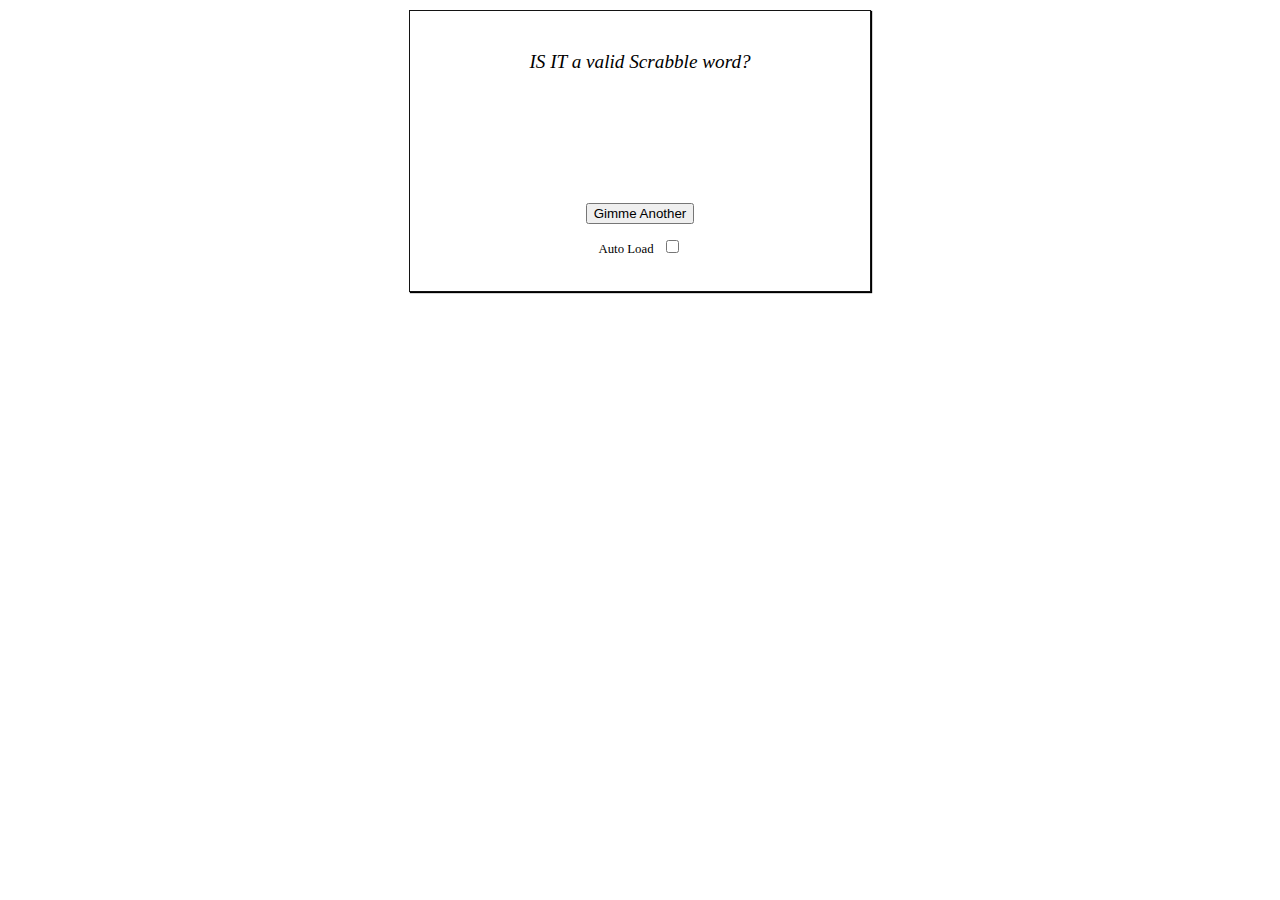
==== index.html @ 64e97cab "some tweaks with styling" ====
<!DOCTYPE html>
<html>
  <head>
    <meta name="viewport" content="width=device-width, initial-scale=1.0" />
    <link href="/resources/styles.css" rel="stylesheet" />
  </head>
  <body>
    <div class="game">
      <p class="intro">IS IT a valid Scrabble word?</p>
      <div id="result"></div>
      <div id="guess"></div>

      <button class="generate">Gimme Another</button>
      <div>
        <label for="auto-load" style="font-size: 0.4em">Auto Load</label>
        <input type="checkbox" id="auto-load" />
      </div>
    </div>
  </body>

  <template id="chooser">
    <button>It Is</button>
    <button>It's Not</button>
  </template>
  <template id="guess-result-word">
    <div class="outcome"></div>
    <div class="word"></div>
    <div class="definition"></div>
  </template>
  <template id="loader">
    <div class="load-bar"></div>
  </template>

  <script type="module" src="main.js">
    // import acceptable from "./resources/word
  </script>
</html>
---- resources/styles.css ----
.game {
  display: flex;
  flex-direction: column;
  max-width: 400px;
  border: 1px solid #131313;
  margin: 0 auto;
  margin-top: 10px;
  margin-bottom: 10px;
  font-size: 2em;
  text-align: center;
  box-shadow: 1px 1px 1px;
  padding: 30px;
}
#result {
  padding: 1.4em;
}

#guess[right="true"] > .outcome {
  color: green;
}
#guess[right="false"] > .outcome {
  color: rgb(211, 0, 0);
}

#guess {
  margin: 20px;
}

#guess button {
  width: 100px;
  font-size: 0.5em;
  background: #ff9b9b;
  margin-left: 20px;
  padding: 20px;
  border-radius: 8px;
}
#guess button:first-child {
  background: #91ff91;
}
.word,
.definition {
  font-size: 0.8em;
}
.word {
  margin-top: 5px;
}
.definition {
  font-style: italic;
}
.load-bar {
  background: red;
  height: 1px;
  width: 100%;
  animation-name: shrink;
  animation-duration: 4s;
  animation-timing-function: linear;
}

.generate {
  margin: auto;
}

@keyframes shrink {
  0% {
    width: 100%;
  }
  100% {
    width: 0%;
  }
}

p.intro {
  font-size: 0.6em;
  font-style: italic;
  margin: 0;
  padding: 0;
  margin-top: 10px;
}
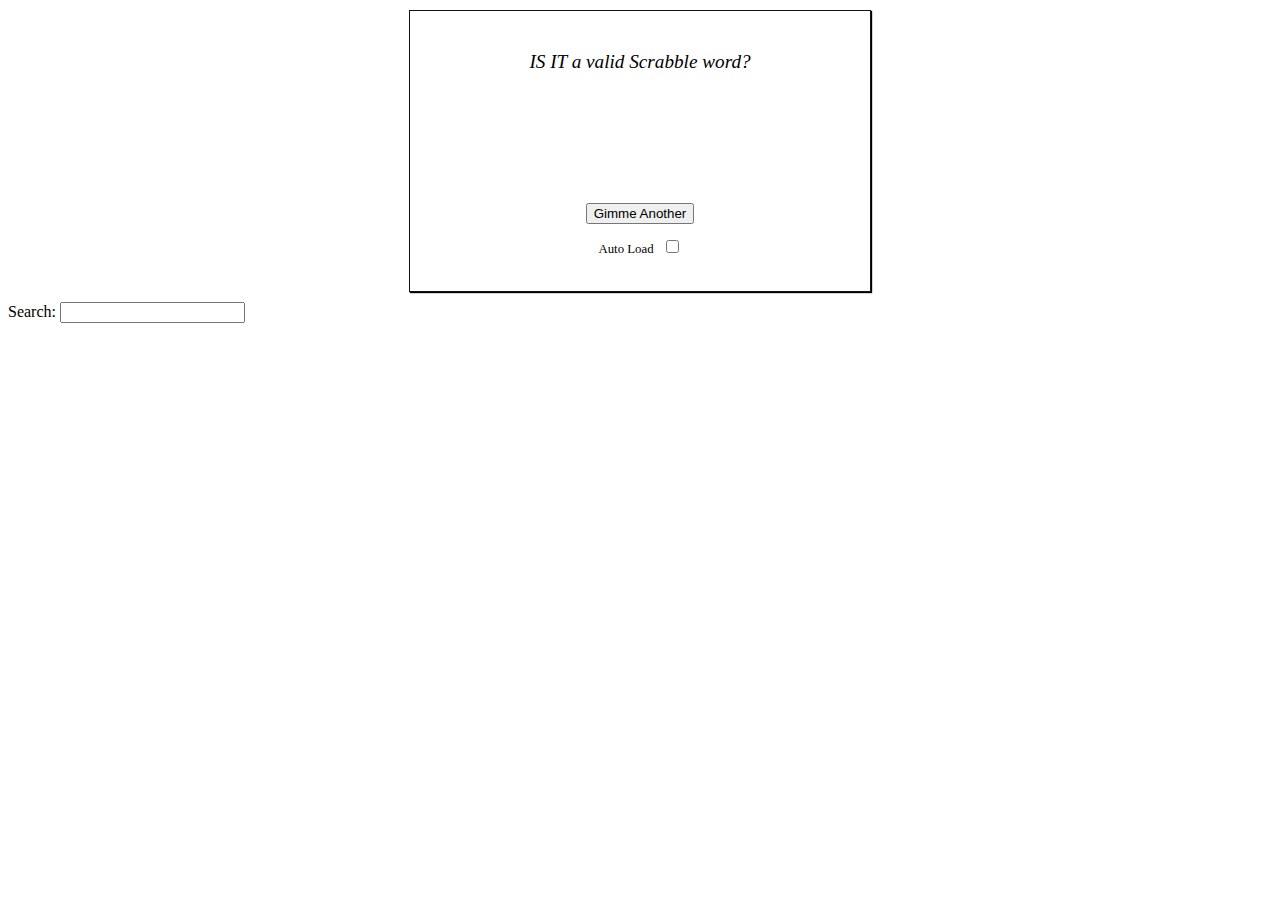
==== commit 7051de89: "adding search for words:" ====
--- a/index.html
+++ b/index.html
@@ -15,6 +15,14 @@
         <label for="auto-load" style="font-size: 0.4em">Auto Load</label>
         <input type="checkbox" id="auto-load" />
       </div>
+    </div>
+
+    <div class="resources">
+      <section>
+        <label for="searcher">Search:</label>
+        <input type="text" id="search" />
+      </section>
+      <section class="search-result"></section>
     </div>
   </body>
 
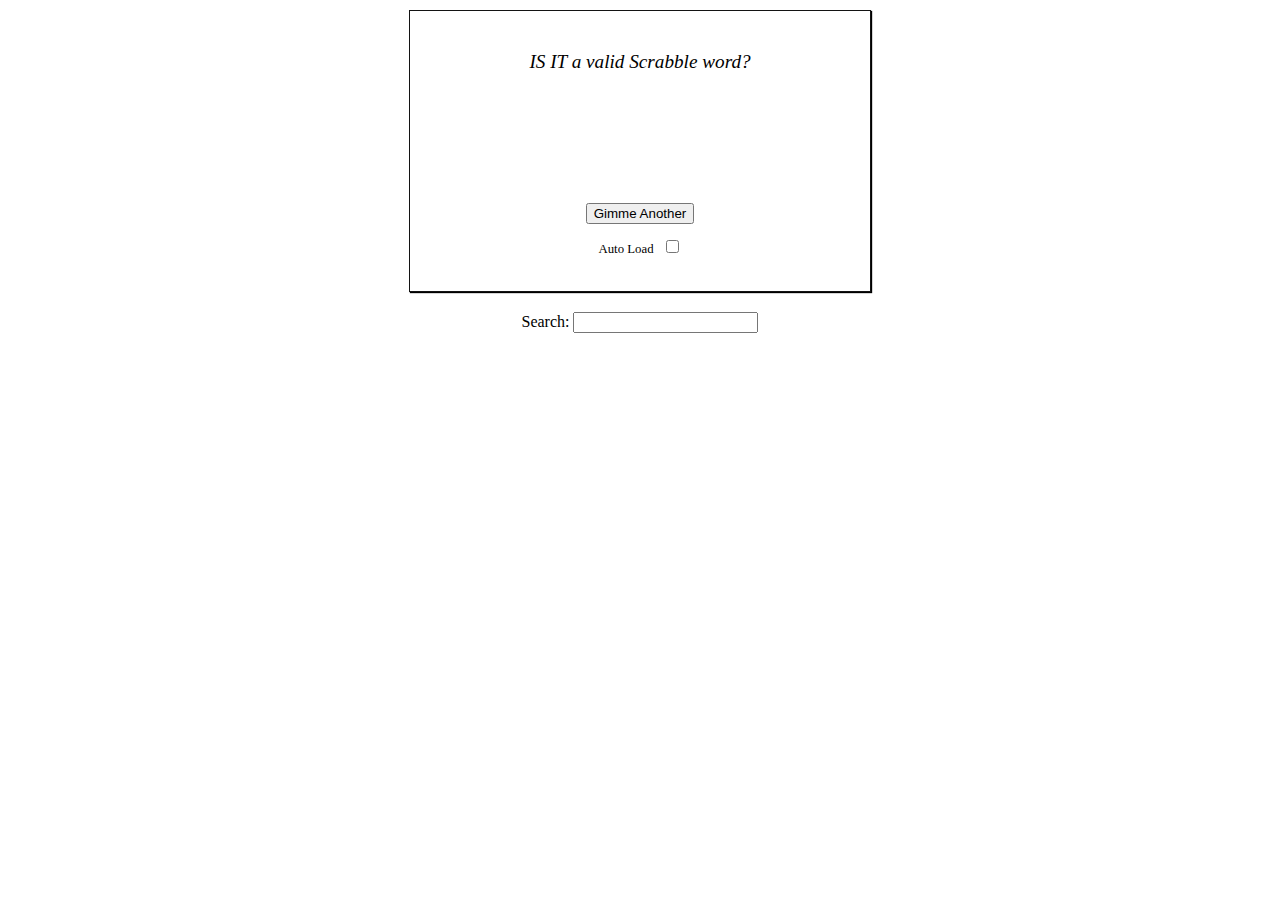
==== commit 34f5a9b2: "adding history logging, unused" ====
--- a/index.html
+++ b/index.html
@@ -20,7 +20,7 @@
     <div class="resources">
       <section>
         <label for="searcher">Search:</label>
-        <input type="text" id="search" />
+        <input type="text" id="search" maxlength="2" />
       </section>
       <section class="search-result"></section>
     </div>
--- a/resources/styles.css
+++ b/resources/styles.css
@@ -11,6 +11,13 @@
   box-shadow: 1px 1px 1px;
   padding: 30px;
 }
+
+.resources {
+  margin: 0 auto;
+  text-align: center;
+  margin-top: 20px;
+}
+
 #result {
   padding: 1.4em;
 }
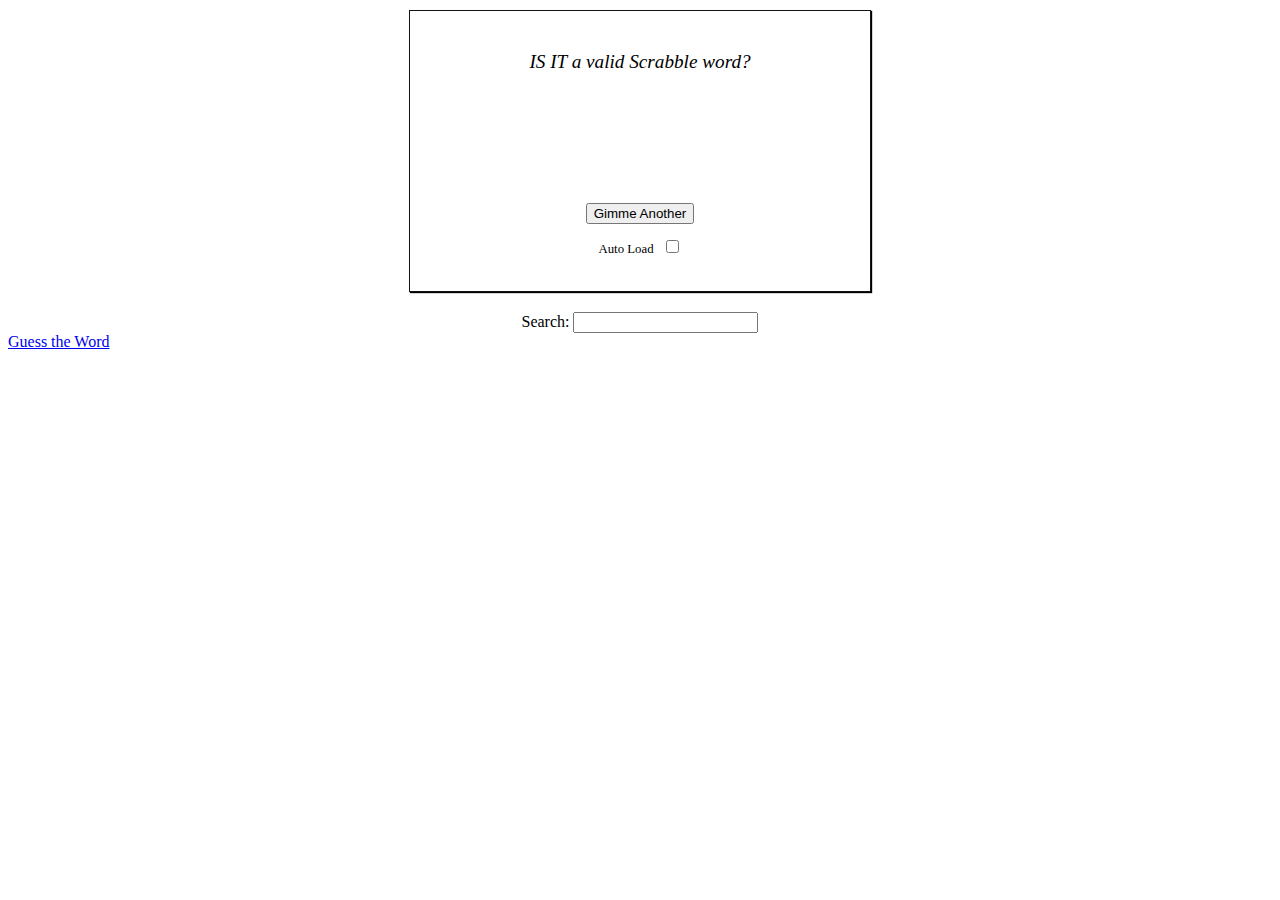
==== commit af009a65: "opposite - guess word" ====
--- a/index.html
+++ b/index.html
@@ -2,7 +2,7 @@
 <html>
   <head>
     <meta name="viewport" content="width=device-width, initial-scale=1.0" />
-    <link href="/resources/styles.css" rel="stylesheet" />
+    <link href="resources/styles.css" rel="stylesheet" />
   </head>
   <body>
     <div class="game">
@@ -24,7 +24,18 @@
       </section>
       <section class="search-result"></section>
     </div>
+
+    <div id="history"></div>
+    <a href="resources/guessit.html">Guess the Word</a>
   </body>
+
+  <template id="history-template">
+    <div>
+      <span class="word"></span>
+      <span class="seen"></span>
+      <span class="accuracy"></span>
+    </div>
+  </template>
 
   <template id="chooser">
     <button>It Is</button>
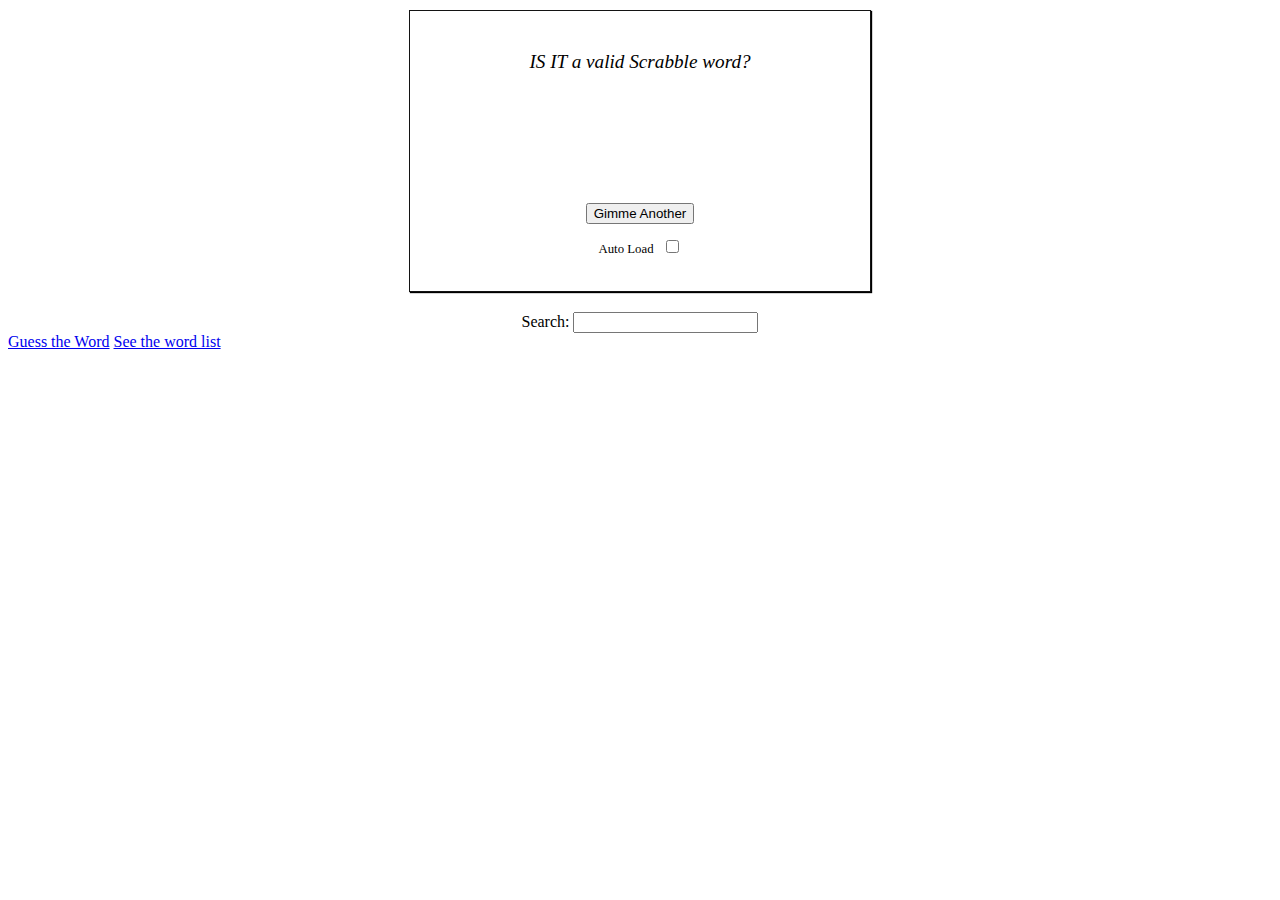
==== commit 46ff2c34: "Add link to word list" ====
--- a/index.html
+++ b/index.html
@@ -27,6 +27,7 @@
 
     <div id="history"></div>
     <a href="resources/guessit.html">Guess the Word</a>
+    <a href="resources/words.json">See the word list</a>
   </body>
 
   <template id="history-template">
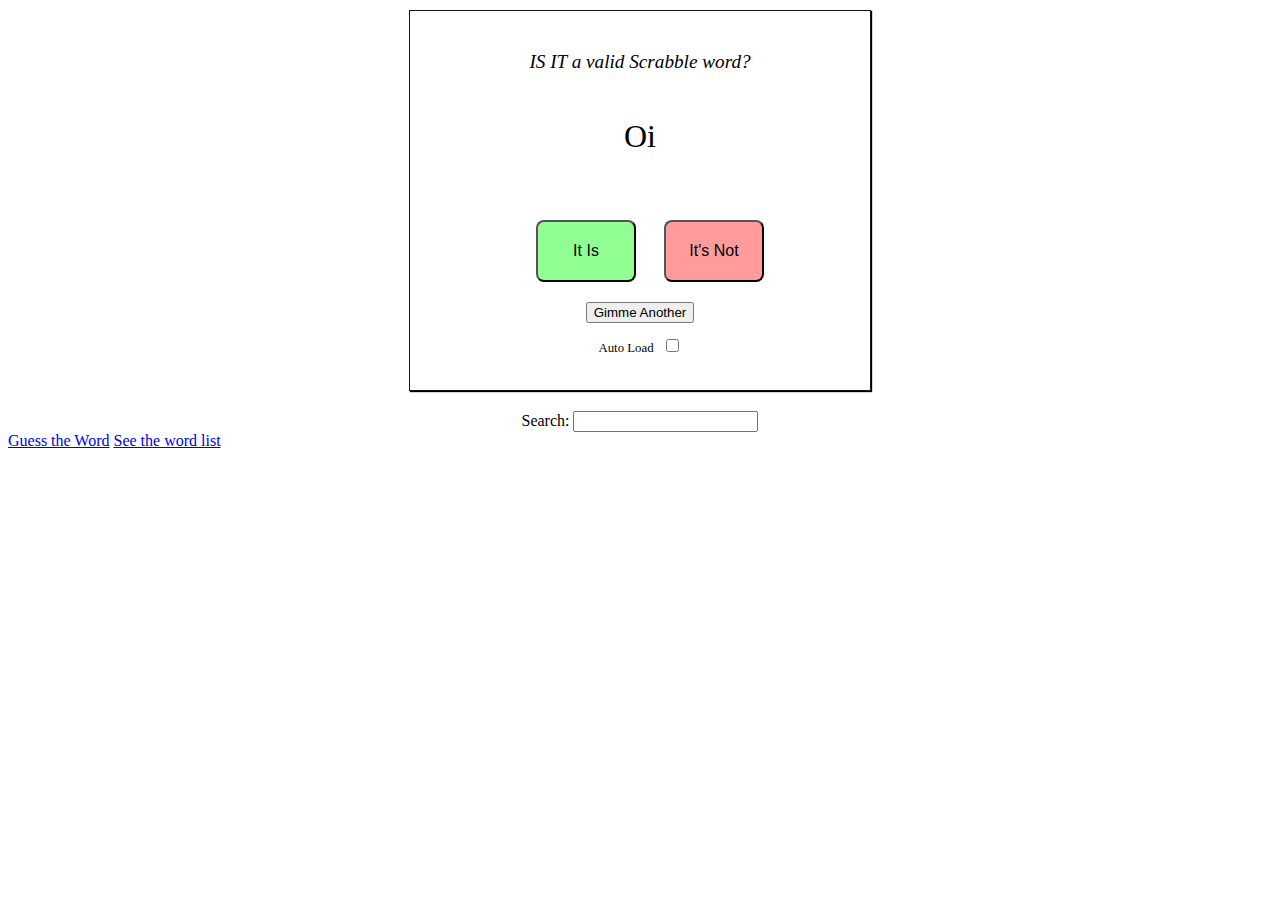
==== commit 64c5cbdb: "quick stats" ====
--- a/index.html
+++ b/index.html
@@ -15,6 +15,10 @@
         <label for="auto-load" style="font-size: 0.4em">Auto Load</label>
         <input type="checkbox" id="auto-load" />
       </div>
+
+      <div>
+        <span id="accuracy"></span>
+      </div>
     </div>
 
     <div class="resources">
@@ -29,14 +33,6 @@
     <a href="resources/guessit.html">Guess the Word</a>
     <a href="resources/words.json">See the word list</a>
   </body>
-
-  <template id="history-template">
-    <div>
-      <span class="word"></span>
-      <span class="seen"></span>
-      <span class="accuracy"></span>
-    </div>
-  </template>
 
   <template id="chooser">
     <button>It Is</button>
--- a/resources/styles.css
+++ b/resources/styles.css
@@ -83,3 +83,7 @@
   padding: 0;
   margin-top: 10px;
 }
+
+#accuracy {
+  font-size:.5em;
+}